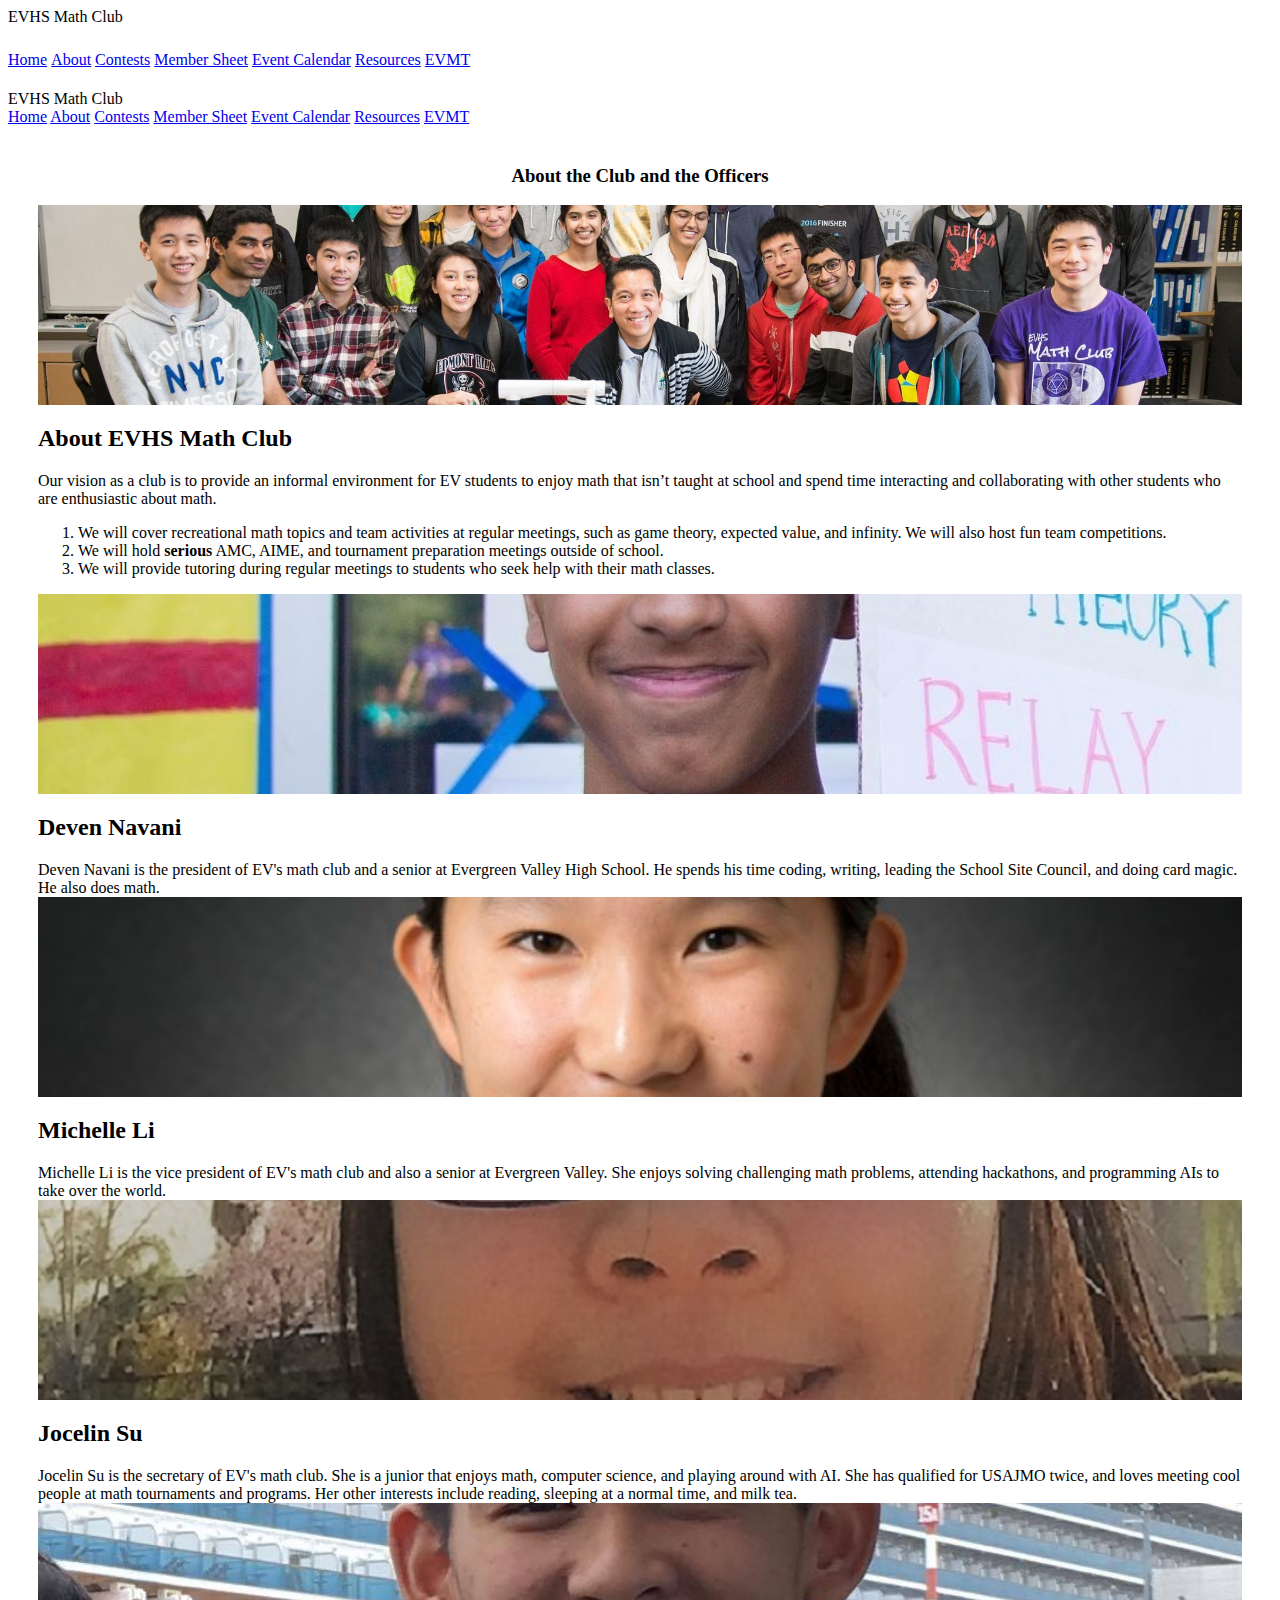
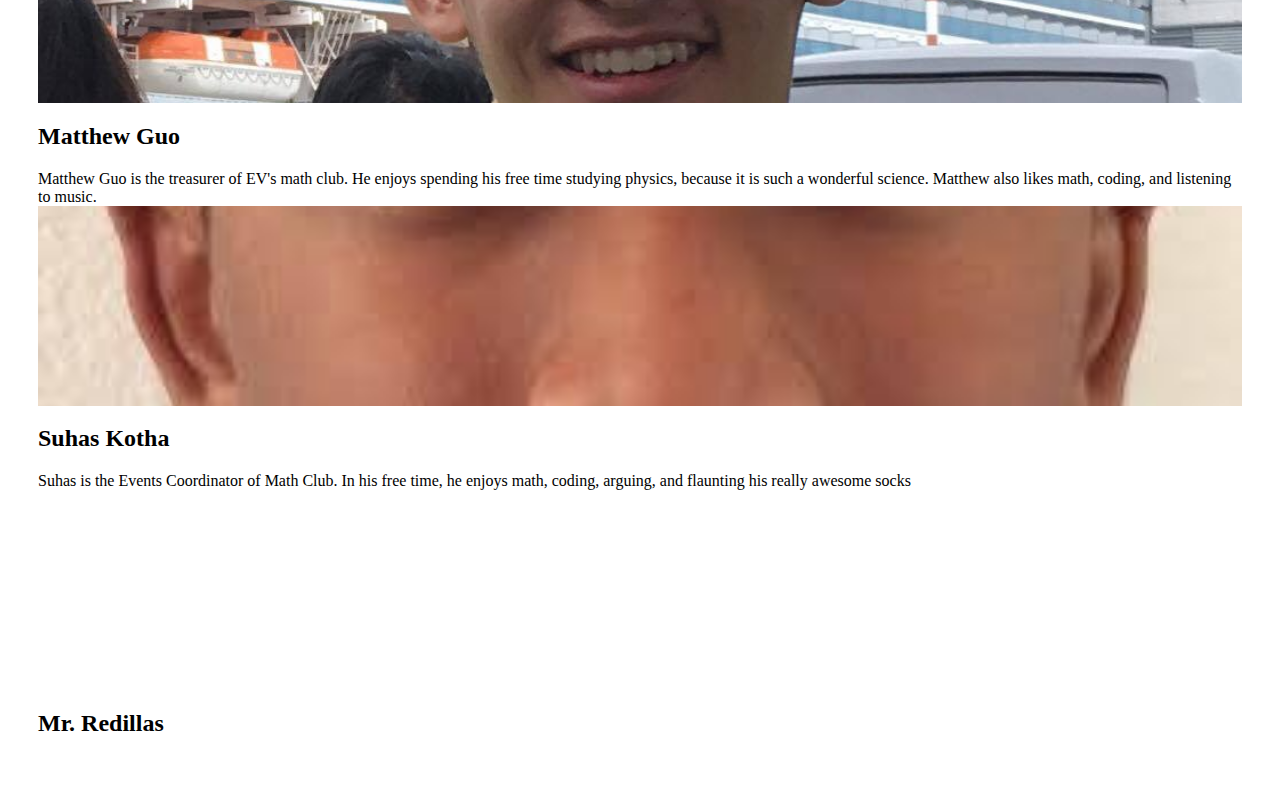
==== about.html @ 570874cf "commented Mr.R's bio" ====
<!doctype html>

<html lang="en">
  <head>
    <meta charset="utf-8">
    <meta http-equiv="X-UA-Compatible" content="IE=edge">
    <meta name="description" content="Evergreen Valley High School Math Club">
    <meta name="viewport" content="width=device-width, initial-scale=1.0, minimum-scale=1.0">
    <title>EVHS Math Club</title>

    <!-- Page styles -->
    <link rel="stylesheet" href="https://fonts.googleapis.com/css?family=Roboto:regular,bold,italic,thin,light,bolditalic,black,medium&amp;lang=en">
    <link rel="stylesheet" href="https://fonts.googleapis.com/icon?family=Material+Icons">
    <link rel="stylesheet" href="https://code.getmdl.io/1.3.0/material.indigo-blue.min.css" />
    <link rel="stylesheet" href="css/main.css">
    <style>
    #view-source {
      position: fixed;
      display: block;
      right: 0;
      bottom: 0;
      margin-right: 40px;
      margin-bottom: 40px;
      z-index: 900;
    }
    </style>
  </head>

  <body>
    <div class="mdl-layout mdl-js-layout mdl-layout--fixed-header">
      <header class="mdl-layout__header">
        <div class="mdl-layout__header-row">
          <!-- Title -->
          <span class="mdl-layout-title">EVHS Math Club</span>
          <!-- Add spacer, to align navigation to the right -->
          <div class="mdl-layout-spacer"></div>
          <!-- Navigation. We hide it in small screens. -->
          <nav class="top-navigation mdl-navigation mdl-layout--large-screen-only">
            <a class="mdl-navigation__link" href="index.html">Home</a>
            <a class="mdl-navigation__link" href="about.html">About</a>
            <a class="mdl-navigation__link" href="contests.html">Contests</a>
            <a class="mdl-navigation__link" href="membersheet.html">Member Sheet</a>
            <a class="mdl-navigation__link" href="calendar.html">Event Calendar</a>
            <a class="mdl-navigation__link" href="resources.html">Resources</a>
            <a class="mdl-navigation__link" href="evmt.html">EVMT</a>
          </nav>
        </div>
      </header>
      <div class="mdl-layout__drawer">
        <span class="mdl-layout-title">EVHS Math Club</span>
        <nav class="mdl-navigation">
          <a class="mdl-navigation__link" href="index.html">Home</a>
          <a class="mdl-navigation__link" href="about.html">About</a>
          <a class="mdl-navigation__link" href="contests.html">Contests</a>
          <a class="mdl-navigation__link" href="membersheet.html">Member Sheet</a>
          <a class="mdl-navigation__link" href="calendar.html">Event Calendar</a>
          <a class="mdl-navigation__link" href="resources.html">Resources</a>
          <a class="mdl-navigation__link" href="evmt.html">EVMT</a>
        </nav>
      </div>
      <main class="mdl-layout__content">
        <h3 style="text-align:center">About the Club and the Officers</h3>
        <div class="mdl-grid">
          <div class="mdl-cell mdl-cell--6-col mdl-card mdl-shadow--4dp">
            <div class="mdl-card__title mdl-card--expand" style="background: url('images/group-photo.jpg') center / cover; height: 200px">
            </div>
            <div class="mdl-card__title mdl-card--expand">
              <h2 class="mdl-card__title-text">About EVHS Math Club</h2>
            </div>
            <div class="mdl-card__supporting-text">
              Our vision as a club is to provide an informal environment for EV students to enjoy math that isn’t taught at school and spend time interacting and collaborating with other students who are enthusiastic about math.
              <ol>
                <li>We will cover recreational math topics and team activities at regular meetings, such as game theory, expected value, and infinity. We will also host fun team competitions.</li>
                <li>We will hold <b>serious</b> AMC, AIME, and tournament preparation meetings outside of school.</li>
                <li>We will provide tutoring during regular meetings to students who seek help with their math classes.</li>
              </ol>
            </div>
          </div>

          <div class="mdl-cell mdl-cell--3-col mdl-card mdl-shadow--4dp">
            <div class="mdl-card__title mdl-card--expand" style="background: url('images/deven.jpg') center / cover; height: 200px">
            </div>
            <div class="mdl-card__title mdl-card--expand">
              <h2 class="mdl-card__title-text">Deven Navani</h2>
            </div>
            <div class="mdl-card__supporting-text">
              Deven Navani is the president of EV's math club and a senior at Evergreen Valley High School. He spends his time coding, writing, leading the School Site Council, and doing card magic. He also does math.
            </div>
          </div>

          <div class="mdl-cell mdl-cell--3-col mdl-card mdl-shadow--4dp">
            <div class="mdl-card__title mdl-card--expand" style="background: url('images/michelle.jpg') center / cover; height: 200px">
            </div>
            <div class="mdl-card__title mdl-card--expand">
              <h2 class="mdl-card__title-text">Michelle Li</h2>
            </div>
            <div class="mdl-card__supporting-text">
              Michelle Li is the vice president of EV's math club and also a senior at Evergreen Valley. She enjoys solving challenging math problems, attending hackathons, and programming AIs to take over the world.
            </div>
          </div>

          <div class="mdl-cell mdl-cell--3-col mdl-card mdl-shadow--4dp">
            <div class="mdl-card__title mdl-card--expand" style="background: url('images/jocelin.png') center / cover; height: 200px">
            </div>
            <div class="mdl-card__title mdl-card--expand">
              <h2 class="mdl-card__title-text">Jocelin Su</h2>
            </div>
            <div class="mdl-card__supporting-text">
              Jocelin Su is the secretary of EV's math club. She is a junior that enjoys math, computer science, and playing around with AI. She has qualified for USAJMO twice, and loves meeting cool people at math tournaments and programs. Her other interests include reading, sleeping at a normal time, and milk tea.
            </div>
          </div>

          <div class="mdl-cell mdl-cell--3-col mdl-card mdl-shadow--4dp">
            <div class="mdl-card__title mdl-card--expand" style="background: url('images/matthew.jpg') center / cover; height: 200px">
            </div>
            <div class="mdl-card__title mdl-card--expand">
              <h2 class="mdl-card__title-text">Matthew Guo</h2>
            </div>
            <div class="mdl-card__supporting-text">
              Matthew Guo is the treasurer of EV's math club. He enjoys spending his free time studying physics, because it is such a wonderful science. Matthew also likes math, coding, and listening to music.
            </div>
          </div>

          <div class="mdl-cell mdl-cell--3-col mdl-card mdl-shadow--4dp">
            <div class="mdl-card__title mdl-card--expand" style="background: url('images/suhas.jpg') center / cover; height: 200px">
            </div>
            <div class="mdl-card__title mdl-card--expand">
              <h2 class="mdl-card__title-text">Suhas Kotha</h2>
            </div>
            <div class="mdl-card__supporting-text">
              Suhas is the Events Coordinator of Math Club. In his free time, he enjoys math, coding, arguing, and flaunting his really awesome socks
            </div>
          </div>

          <div class="mdl-cell mdl-cell--3-col mdl-card mdl-shadow--4dp">
            <div class="mdl-card__title mdl-card--expand" style="background: url('images/advisor.png') center / cover; height: 200px">
            </div>
            <div class="mdl-card__title mdl-card--expand">
              <h2 class="mdl-card__title-text">Mr. Redillas</h2>
            </div>
            <div class="mdl-card__supporting-text">
              <!-- Mr. Redillas is Evergreen Valley's Math Club advisor. He is the math department head at EVHS and teaches AP Calculus BC, AP Statistics, and Common Core Math 1. -->
            </div>
          </div>
        </div>
      </main>
    </div>
    <script src="https://code.getmdl.io/1.3.0/material.min.js"></script>
  </body>
</html>
---- css/main.css ----
.top-navigation .mdl-navigation__link:hover {
  border-bottom: 4px solid #2296f3;
}

.top-navigation .mdl-navigation__link {
  display: inline-block;
  height: 60px;
  line-height: 68px;
  background-color: transparent !important;
  border-bottom: 4px solid transparent;
}

.top-navigation .mdl-navigation__link:hover {
  border-bottom: 4px solid #2296f3;
}

.center {
  margin: 0 auto;
}

main {
  padding: 20px 30px 20px 30px;
}

.resource {
  background: #80c2f7;
}
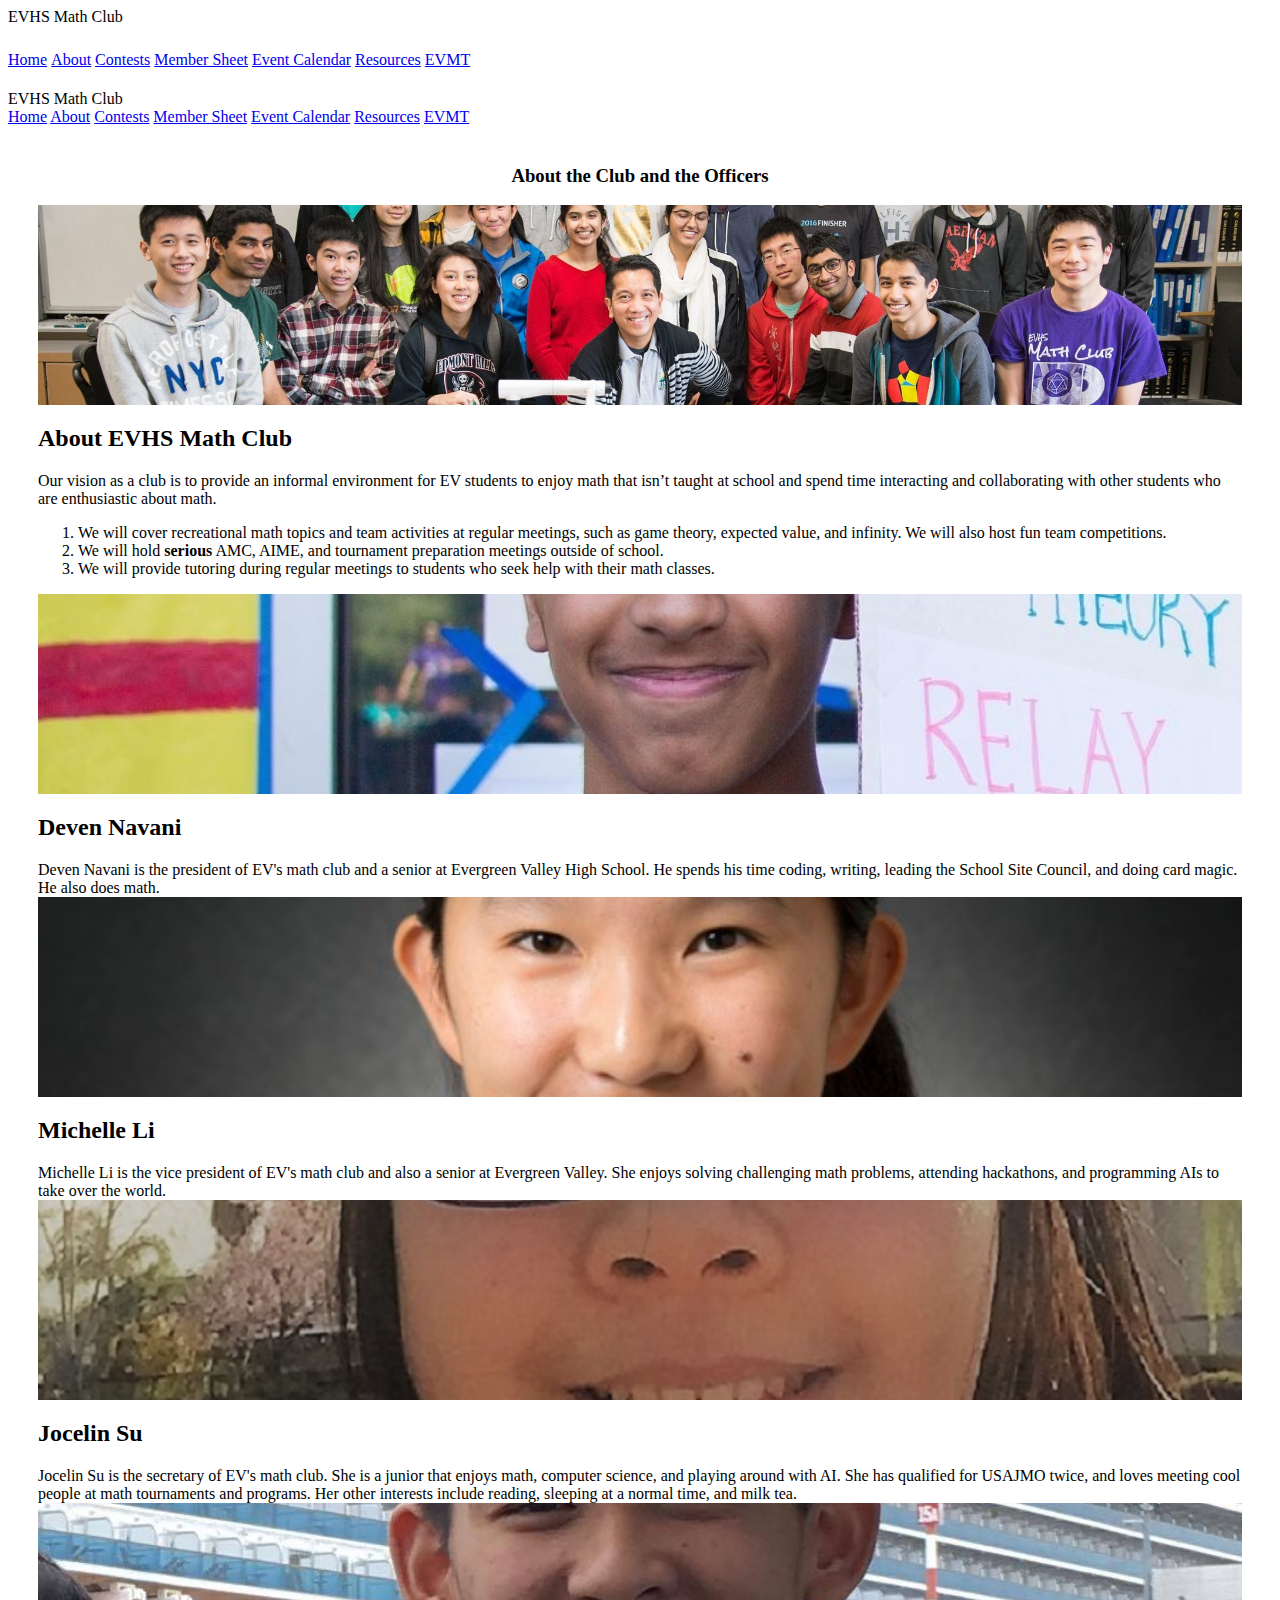
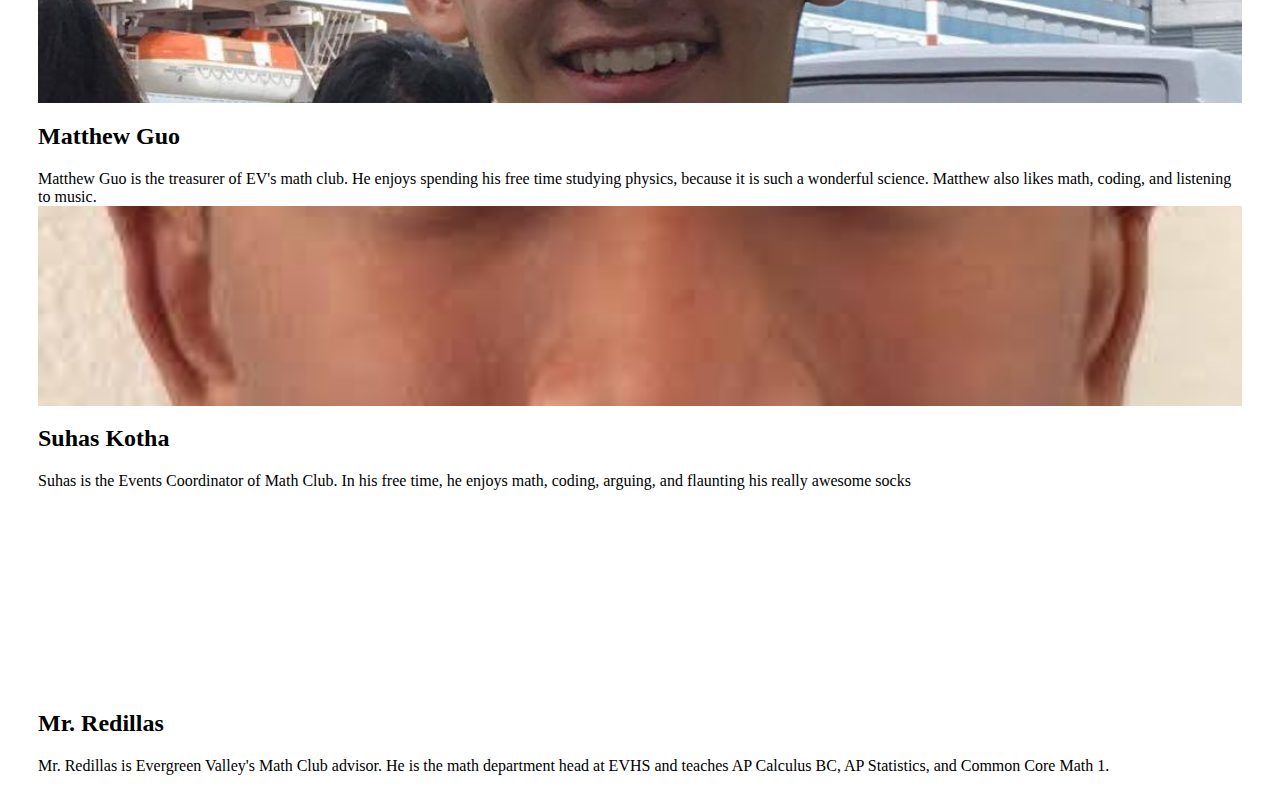
==== commit 562008db: "mr. r's bio" ====
--- a/about.html
+++ b/about.html
@@ -139,7 +139,7 @@
               <h2 class="mdl-card__title-text">Mr. Redillas</h2>
             </div>
             <div class="mdl-card__supporting-text">
-              <!-- Mr. Redillas is Evergreen Valley's Math Club advisor. He is the math department head at EVHS and teaches AP Calculus BC, AP Statistics, and Common Core Math 1. -->
+              Mr. Redillas is Evergreen Valley's Math Club advisor. He is the math department head at EVHS and teaches AP Calculus BC, AP Statistics, and Common Core Math 1.
             </div>
           </div>
         </div>
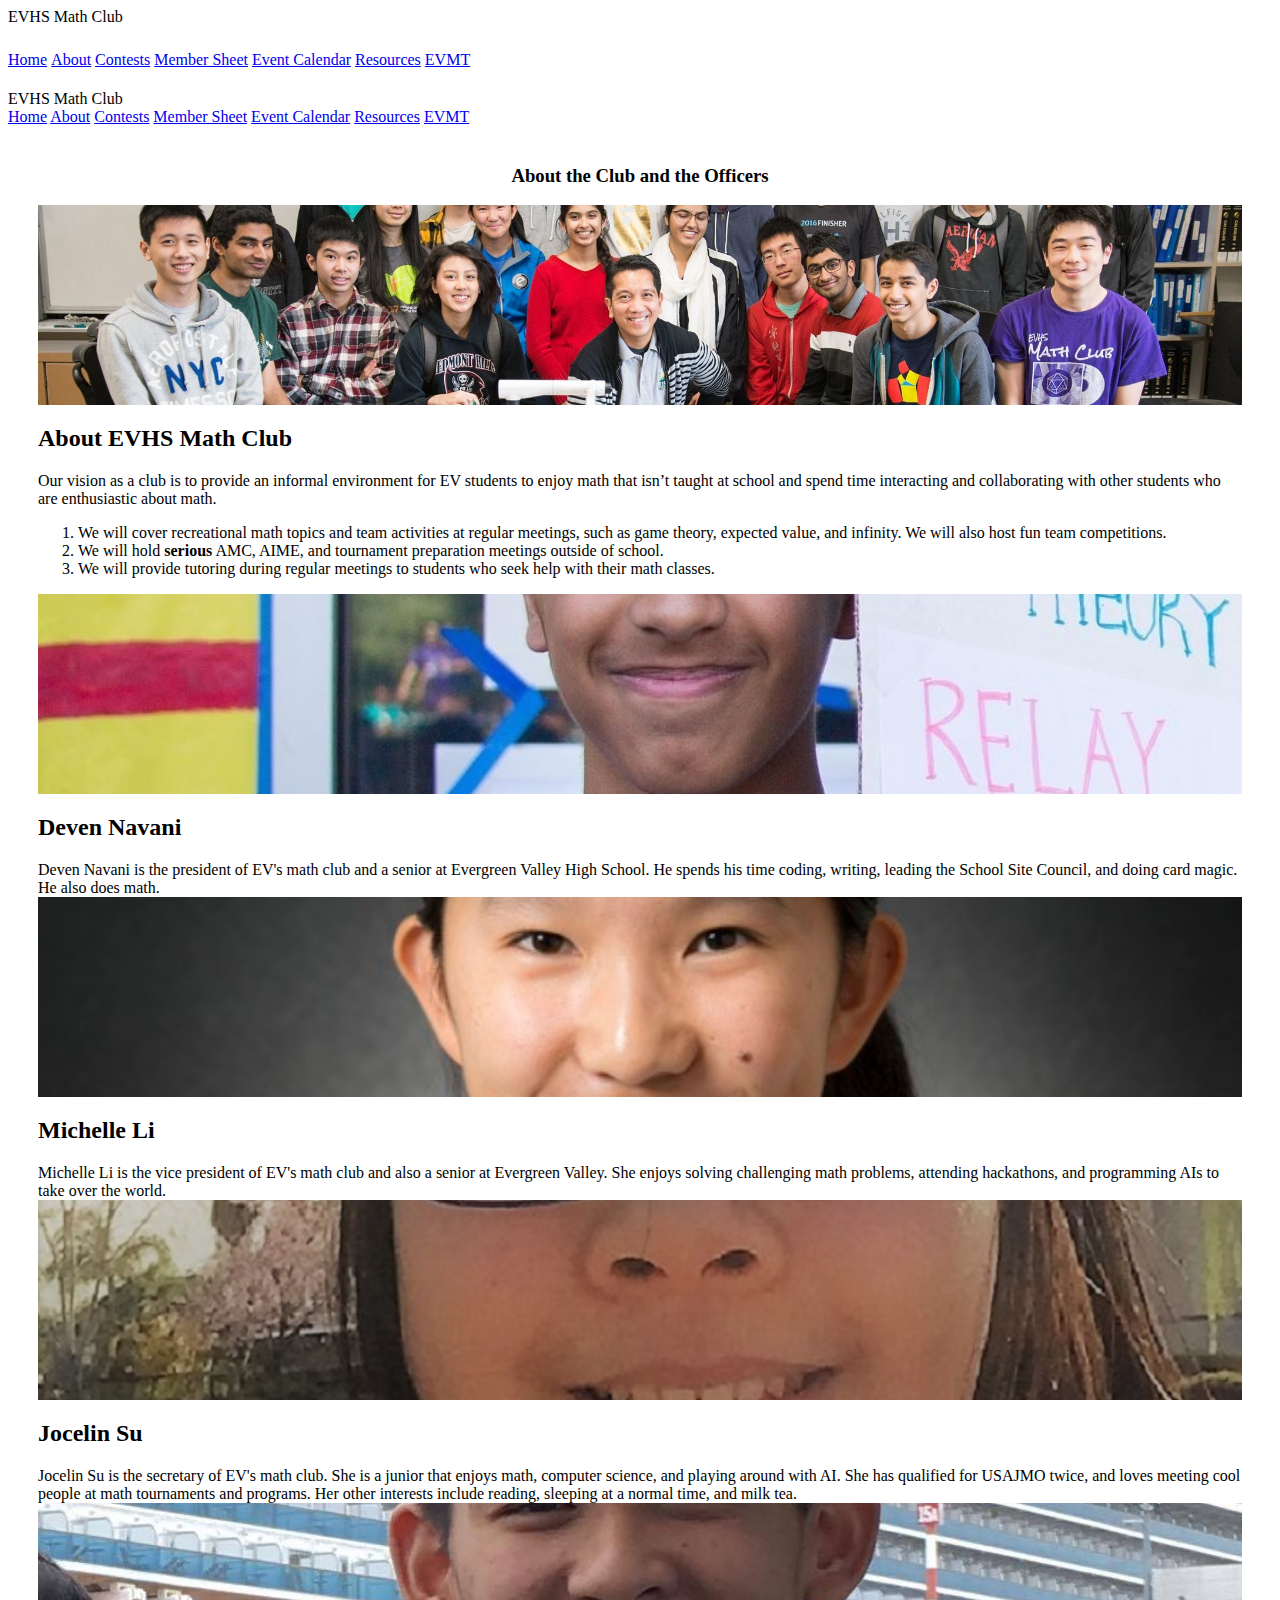
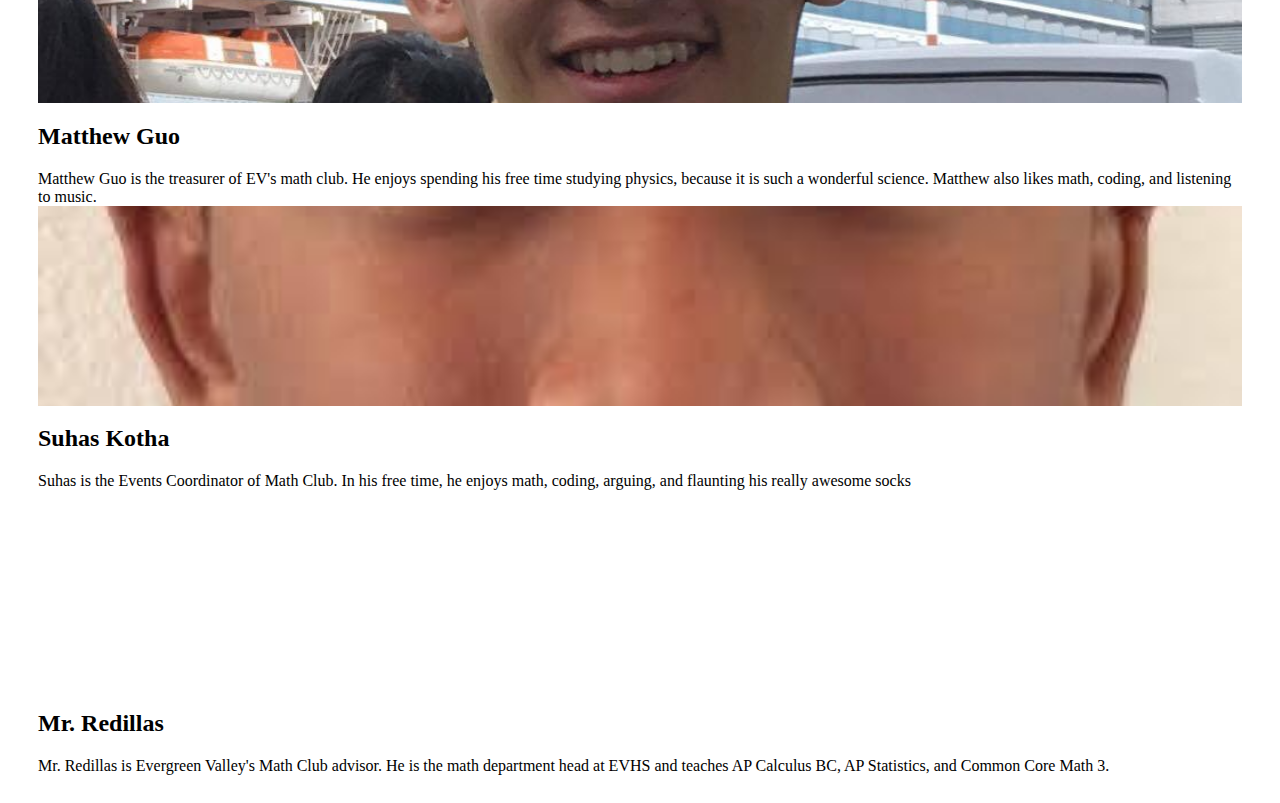
==== commit cabb8825: "update Mr. R's bio" ====
--- a/about.html
+++ b/about.html
@@ -42,7 +42,7 @@
             <a class="mdl-navigation__link" href="membersheet.html">Member Sheet</a>
             <a class="mdl-navigation__link" href="calendar.html">Event Calendar</a>
             <a class="mdl-navigation__link" href="resources.html">Resources</a>
-            <a class="mdl-navigation__link" href="evmt.html">EVMT</a>
+            <a class="mdl-navigation__link" href="http://evmt.co" target="_blank">EVMT</a>
           </nav>
         </div>
       </header>
@@ -55,7 +55,7 @@
           <a class="mdl-navigation__link" href="membersheet.html">Member Sheet</a>
           <a class="mdl-navigation__link" href="calendar.html">Event Calendar</a>
           <a class="mdl-navigation__link" href="resources.html">Resources</a>
-          <a class="mdl-navigation__link" href="evmt.html">EVMT</a>
+          <a class="mdl-navigation__link" href="http://evmt.co" target="_blank">EVMT</a>
         </nav>
       </div>
       <main class="mdl-layout__content">
@@ -139,7 +139,7 @@
               <h2 class="mdl-card__title-text">Mr. Redillas</h2>
             </div>
             <div class="mdl-card__supporting-text">
-              Mr. Redillas is Evergreen Valley's Math Club advisor. He is the math department head at EVHS and teaches AP Calculus BC, AP Statistics, and Common Core Math 1.
+              Mr. Redillas is Evergreen Valley's Math Club advisor. He is the math department head at EVHS and teaches AP Calculus BC, AP Statistics, and Common Core Math 3.
             </div>
           </div>
         </div>
--- a/css/main.css
+++ b/css/main.css
@@ -23,5 +23,5 @@
 }
 
 .resource {
-  background: #80c2f7;
+  background: #aacbff;
 }
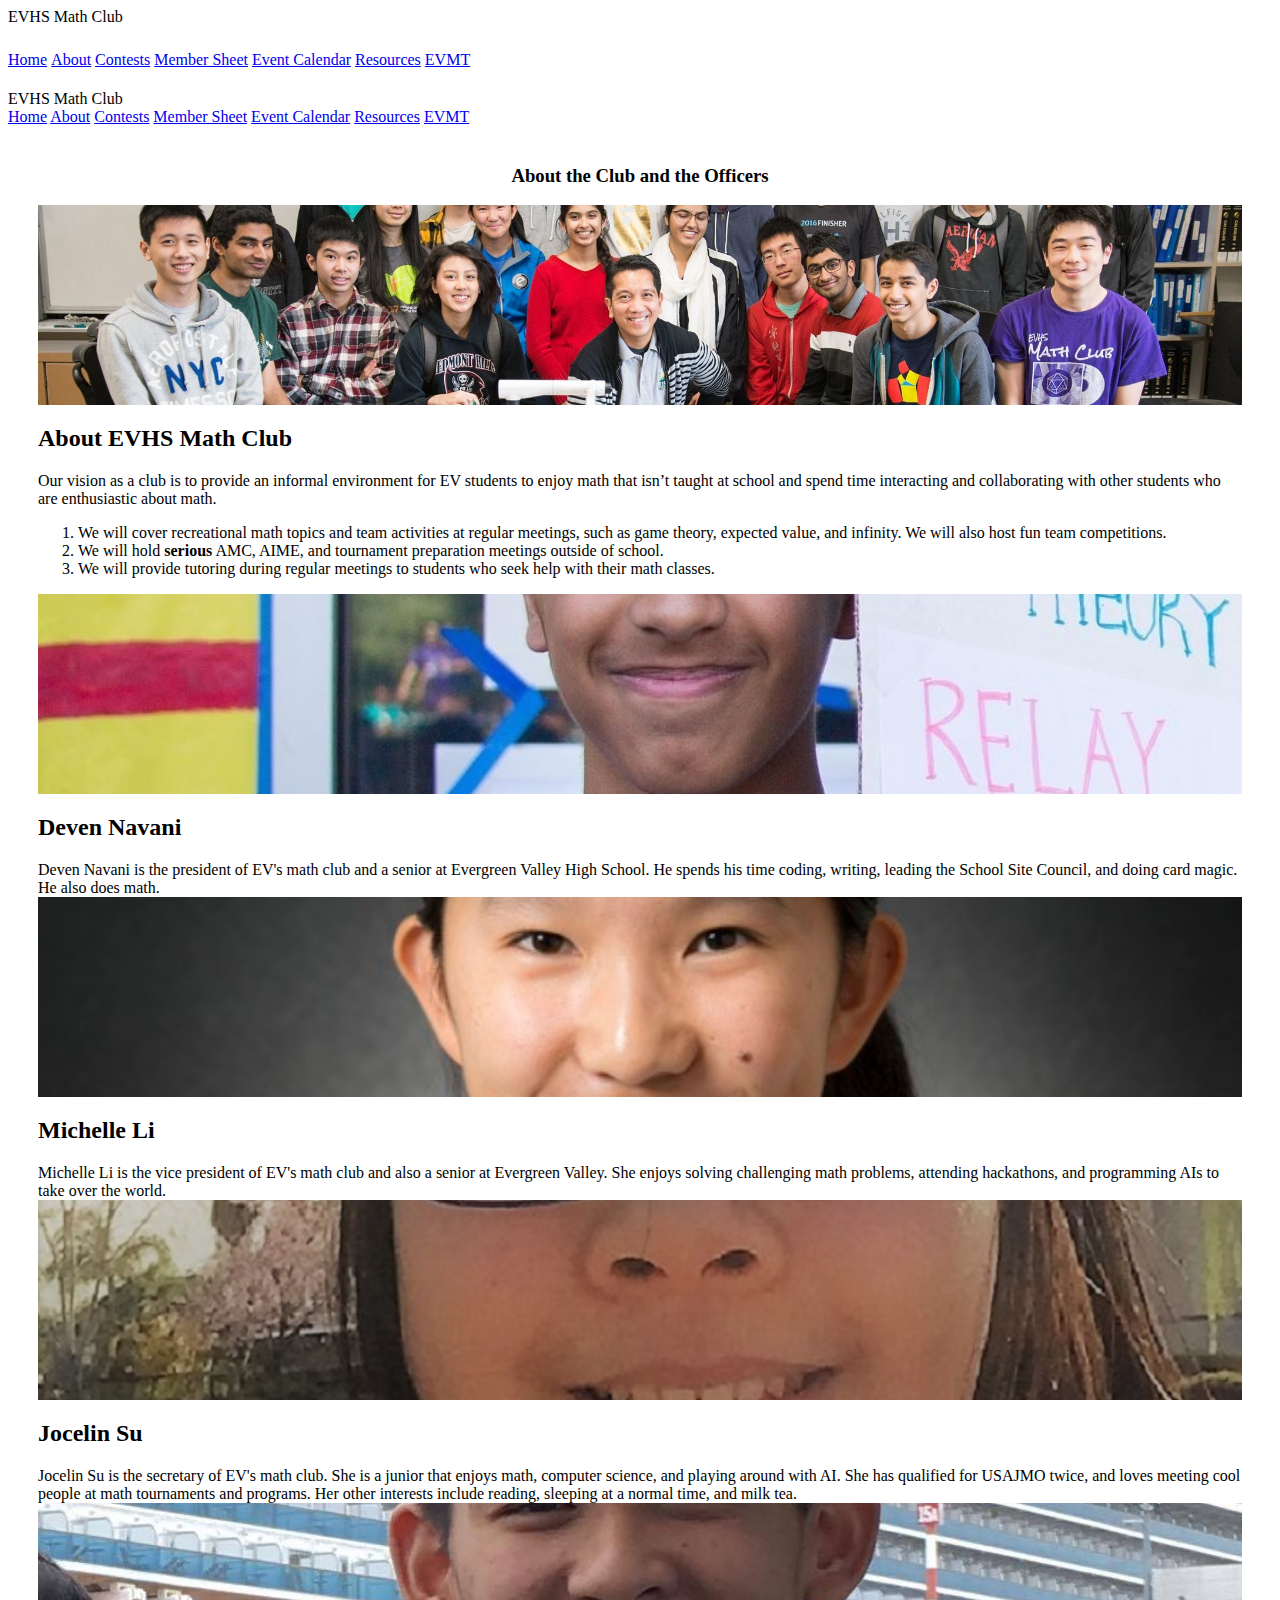
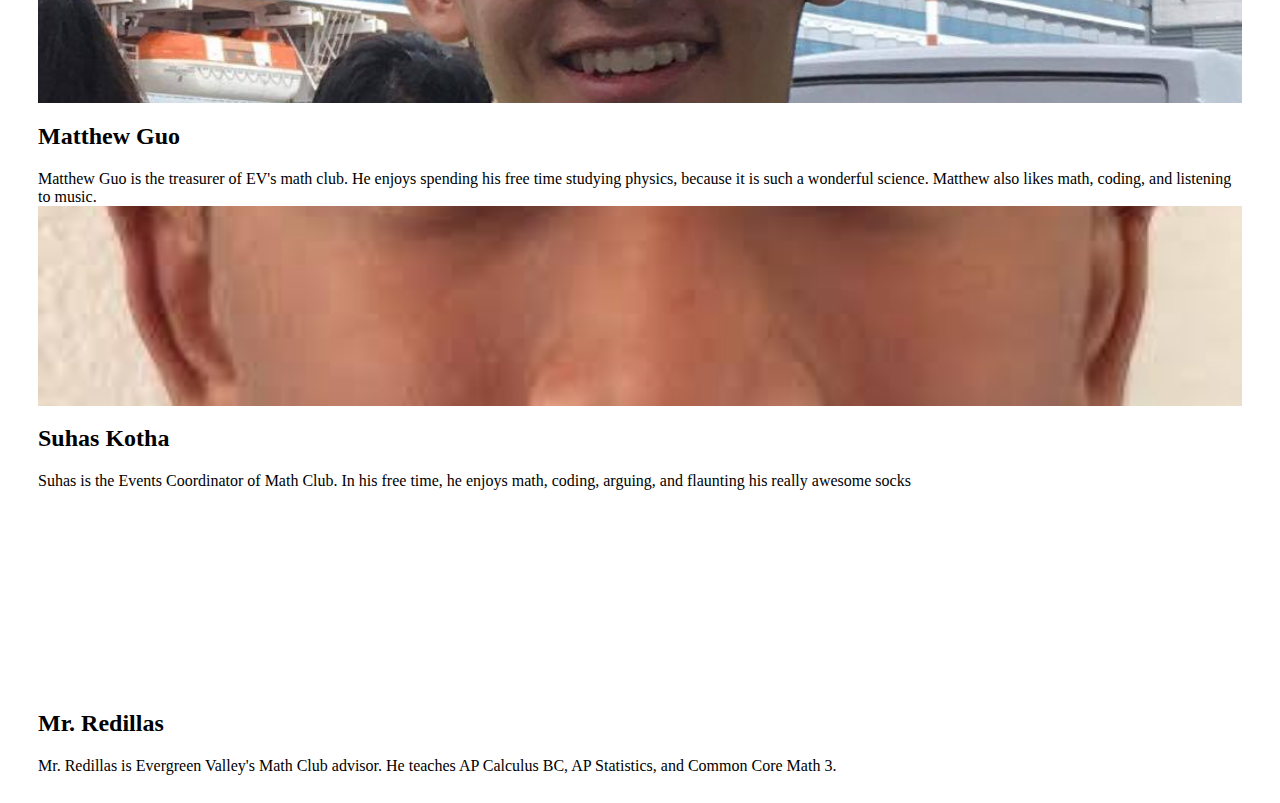
==== commit 238adfd8: "update Mr. R's bio" ====
--- a/about.html
+++ b/about.html
@@ -42,7 +42,7 @@
             <a class="mdl-navigation__link" href="membersheet.html">Member Sheet</a>
             <a class="mdl-navigation__link" href="calendar.html">Event Calendar</a>
             <a class="mdl-navigation__link" href="resources.html">Resources</a>
-            <a class="mdl-navigation__link" href="http://evmt.co" target="_blank">EVMT</a>
+            <a class="mdl-navigation__link" href="https://evmt.github.io" target="_blank">EVMT</a>
           </nav>
         </div>
       </header>
@@ -55,7 +55,7 @@
           <a class="mdl-navigation__link" href="membersheet.html">Member Sheet</a>
           <a class="mdl-navigation__link" href="calendar.html">Event Calendar</a>
           <a class="mdl-navigation__link" href="resources.html">Resources</a>
-          <a class="mdl-navigation__link" href="http://evmt.co" target="_blank">EVMT</a>
+          <a class="mdl-navigation__link" href="https://evmt.github.io" target="_blank">EVMT</a>
         </nav>
       </div>
       <main class="mdl-layout__content">
@@ -139,7 +139,7 @@
               <h2 class="mdl-card__title-text">Mr. Redillas</h2>
             </div>
             <div class="mdl-card__supporting-text">
-              Mr. Redillas is Evergreen Valley's Math Club advisor. He is the math department head at EVHS and teaches AP Calculus BC, AP Statistics, and Common Core Math 3.
+              Mr. Redillas is Evergreen Valley's Math Club advisor. He teaches AP Calculus BC, AP Statistics, and Common Core Math 3.
             </div>
           </div>
         </div>
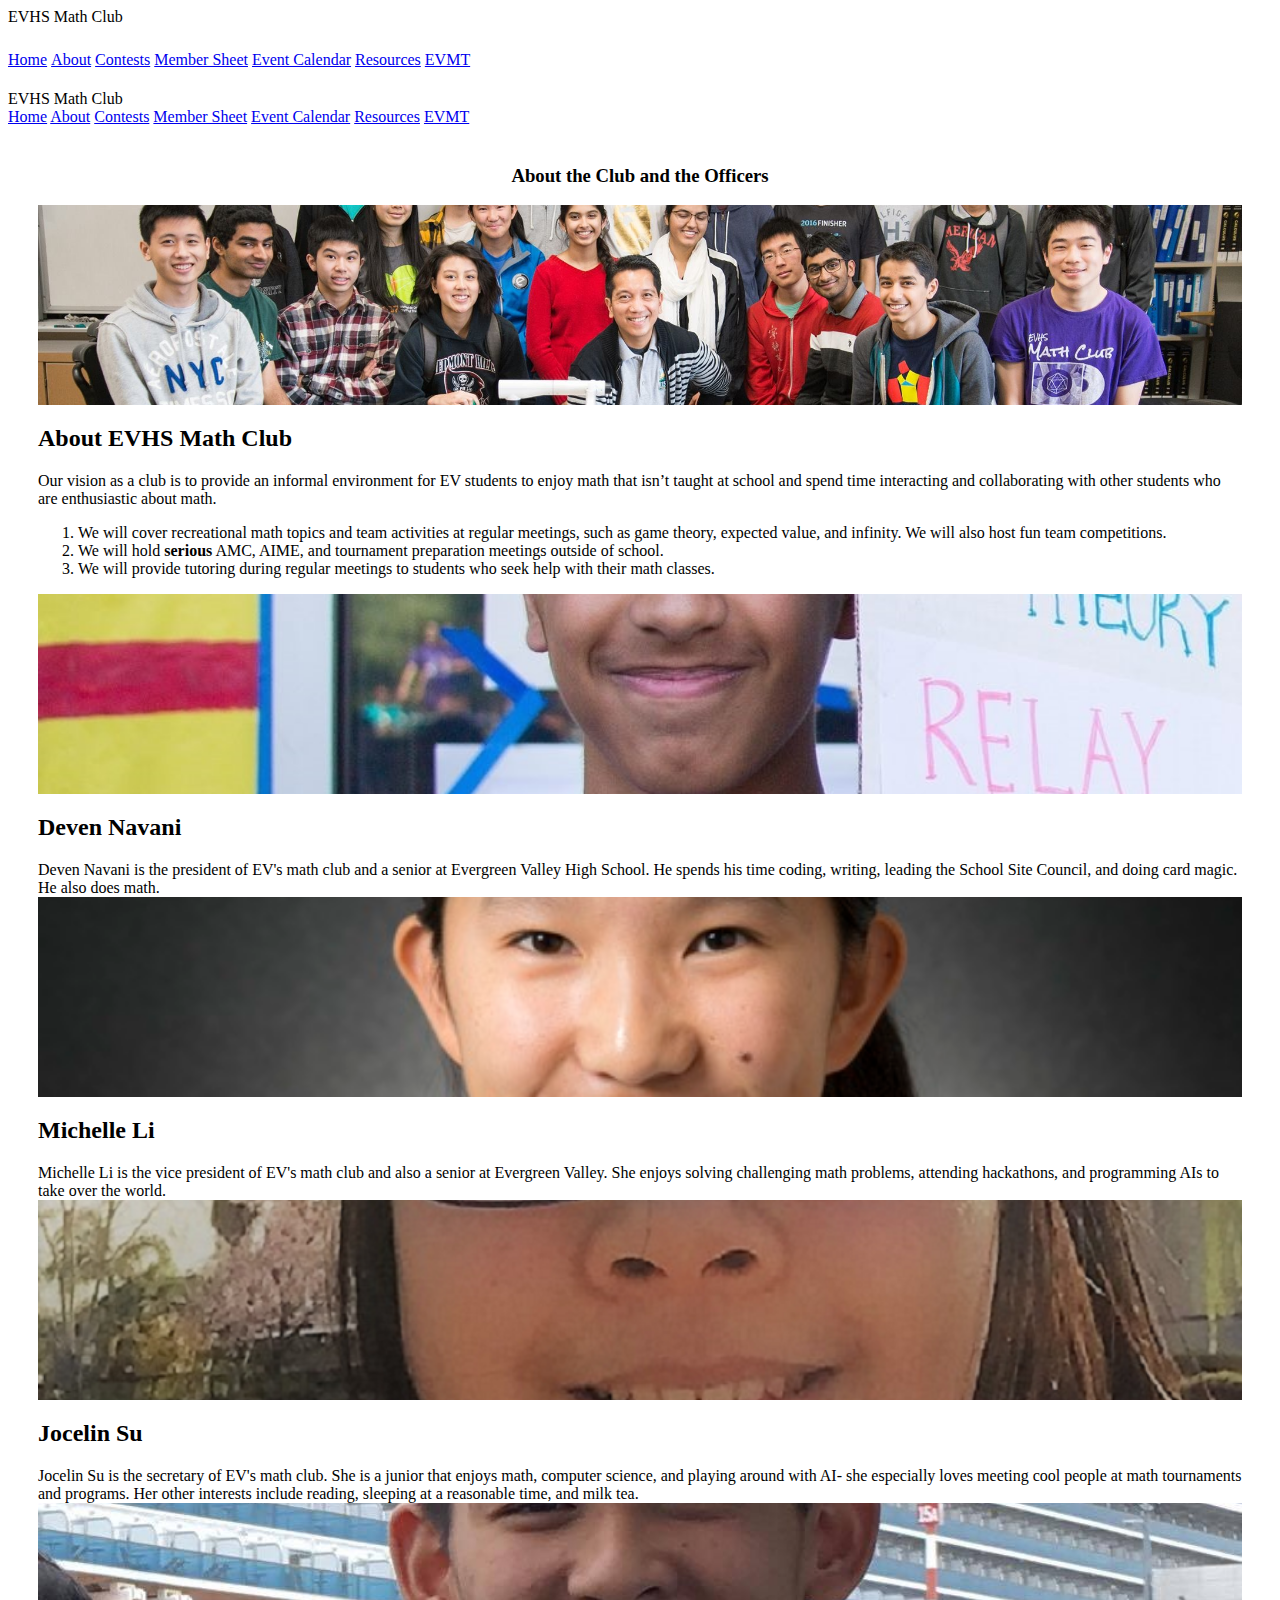
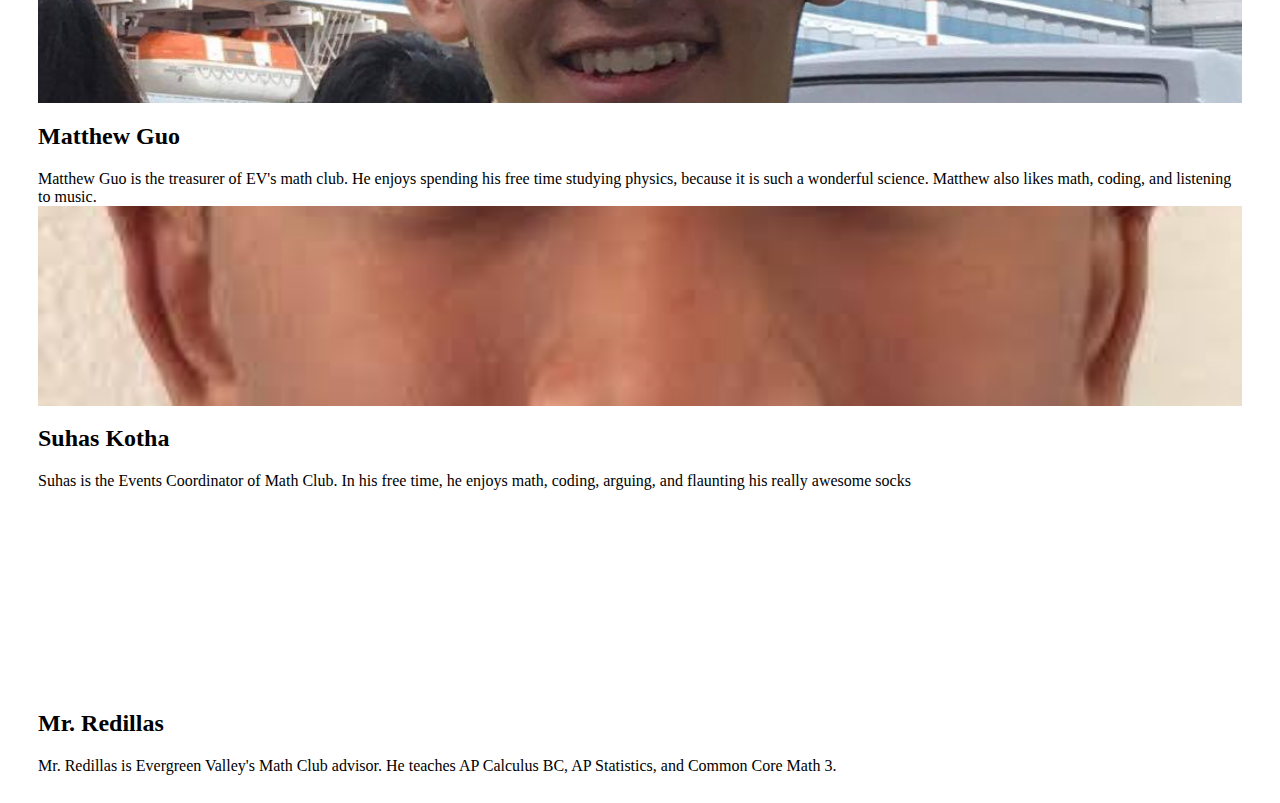
==== commit 55fda0c1: "edit jocelin's bio" ====
--- a/about.html
+++ b/about.html
@@ -106,7 +106,7 @@
               <h2 class="mdl-card__title-text">Jocelin Su</h2>
             </div>
             <div class="mdl-card__supporting-text">
-              Jocelin Su is the secretary of EV's math club. She is a junior that enjoys math, computer science, and playing around with AI. She has qualified for USAJMO twice, and loves meeting cool people at math tournaments and programs. Her other interests include reading, sleeping at a normal time, and milk tea.
+              Jocelin Su is the secretary of EV's math club. She is a junior that enjoys math, computer science, and playing around with AI- she especially loves meeting cool people at math tournaments and programs. Her other interests include reading, sleeping at a reasonable time, and milk tea.
             </div>
           </div>
 
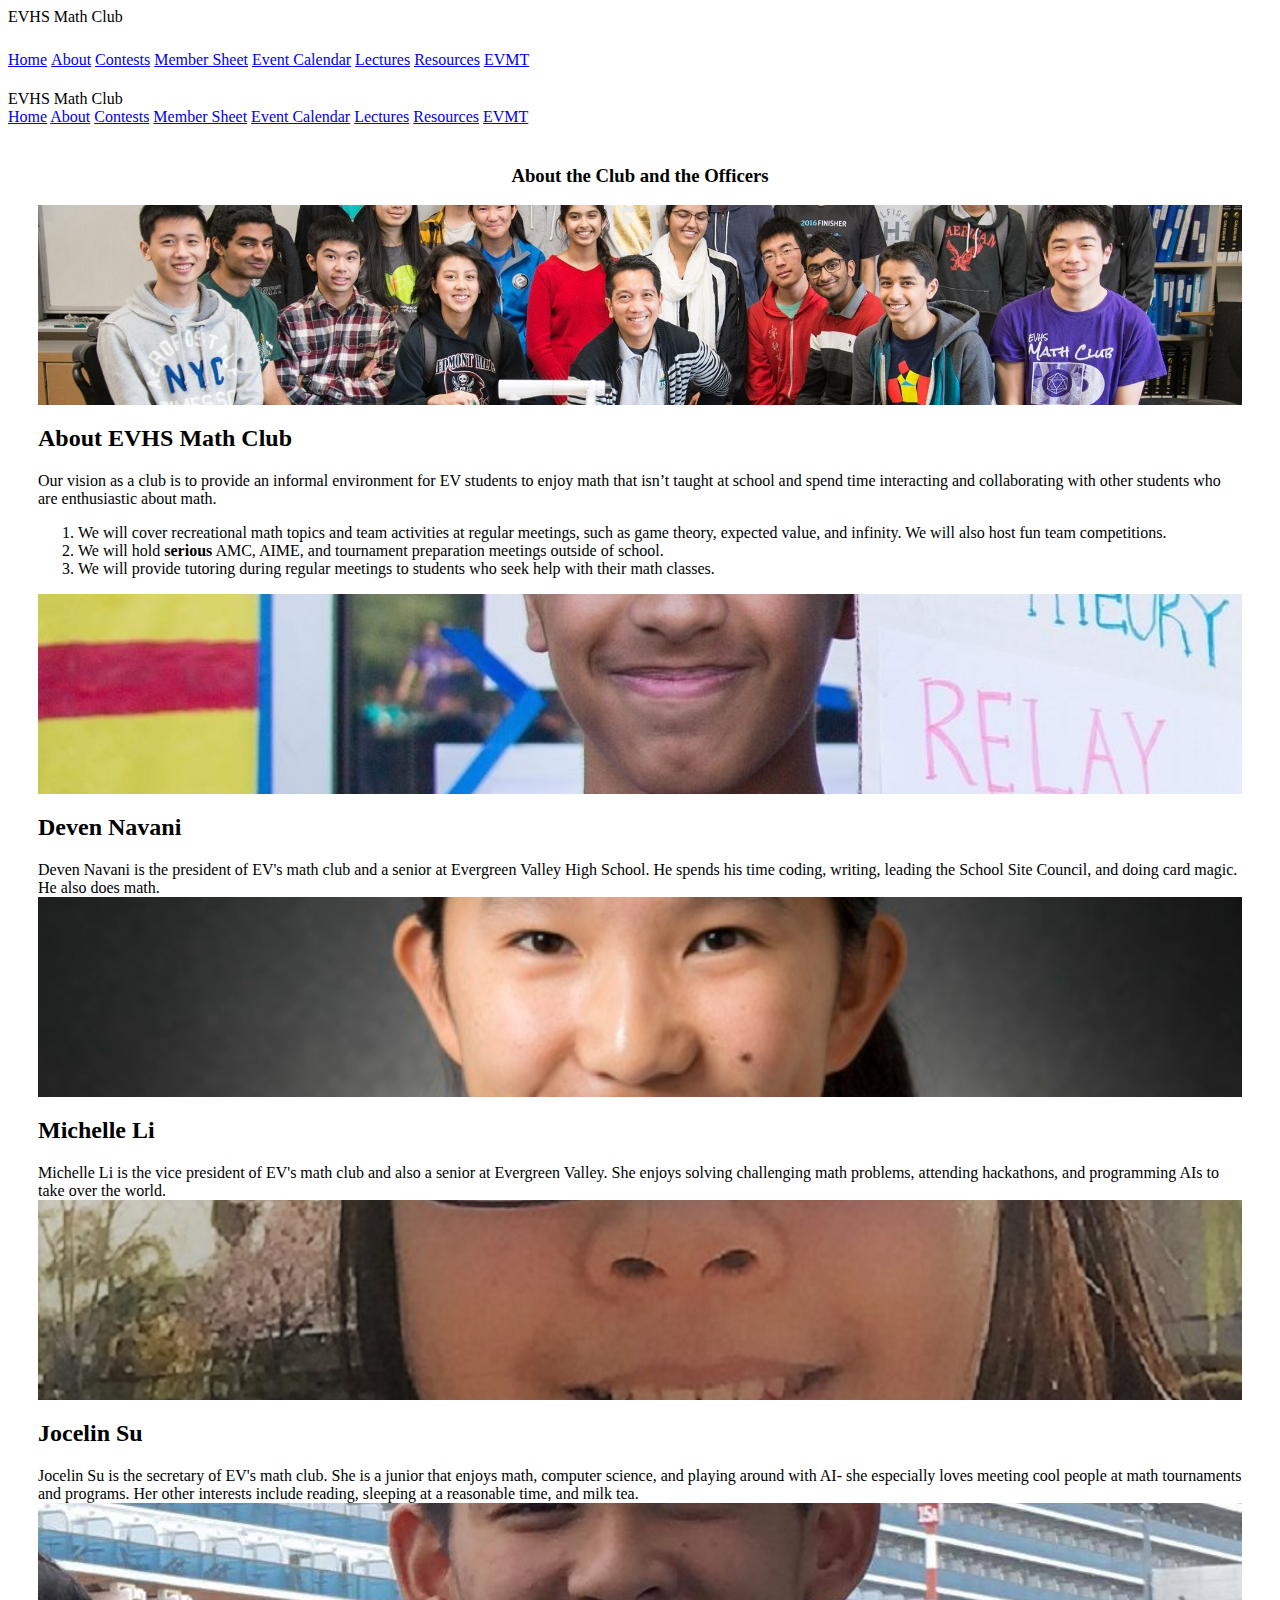
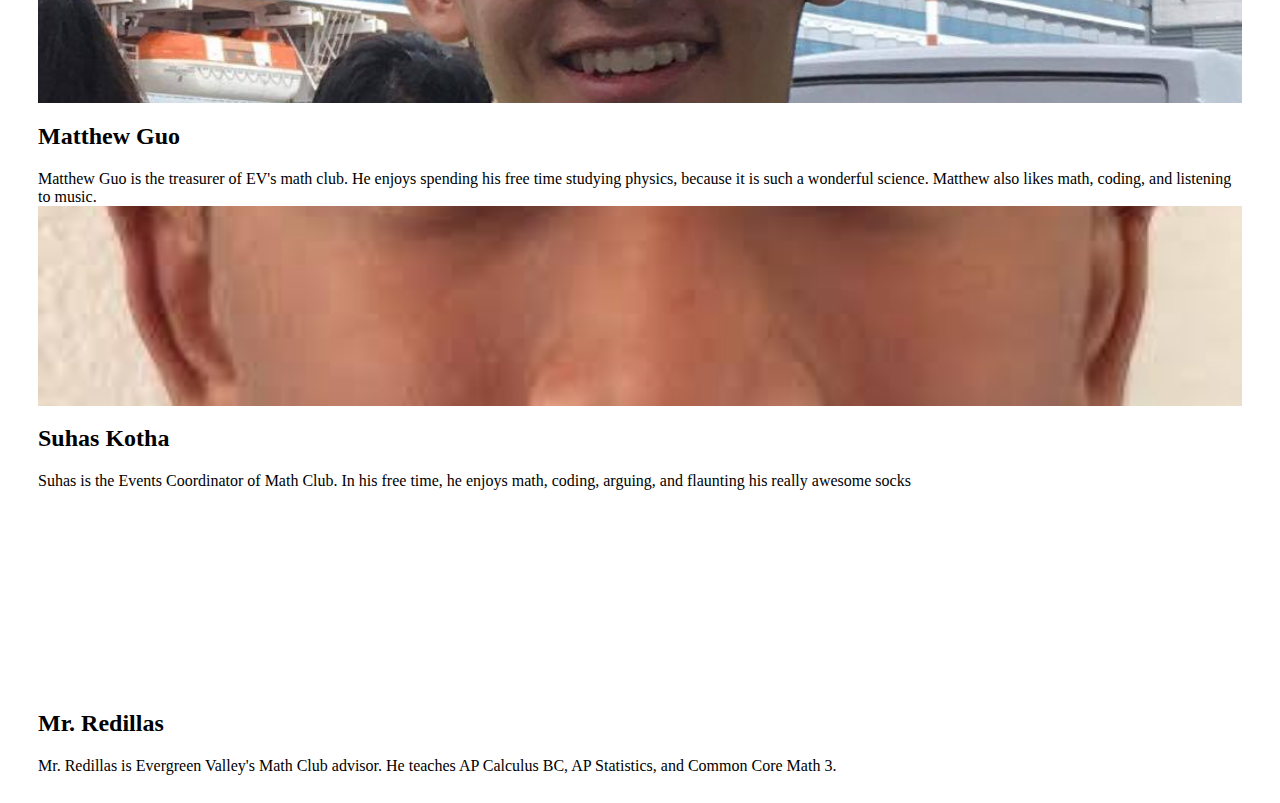
==== commit 4dec57e1: "create lecture materials page" ====
--- a/about.html
+++ b/about.html
@@ -41,6 +41,7 @@
             <a class="mdl-navigation__link" href="contests.html">Contests</a>
             <a class="mdl-navigation__link" href="membersheet.html">Member Sheet</a>
             <a class="mdl-navigation__link" href="calendar.html">Event Calendar</a>
+            <a class="mdl-navigation__link" href="lectures.html">Lectures</a>
             <a class="mdl-navigation__link" href="resources.html">Resources</a>
             <a class="mdl-navigation__link" href="https://evmt.github.io" target="_blank">EVMT</a>
           </nav>
@@ -54,6 +55,7 @@
           <a class="mdl-navigation__link" href="contests.html">Contests</a>
           <a class="mdl-navigation__link" href="membersheet.html">Member Sheet</a>
           <a class="mdl-navigation__link" href="calendar.html">Event Calendar</a>
+          <a class="mdl-navigation__link" href="lectures.html">Lectures</a>
           <a class="mdl-navigation__link" href="resources.html">Resources</a>
           <a class="mdl-navigation__link" href="https://evmt.github.io" target="_blank">EVMT</a>
         </nav>
